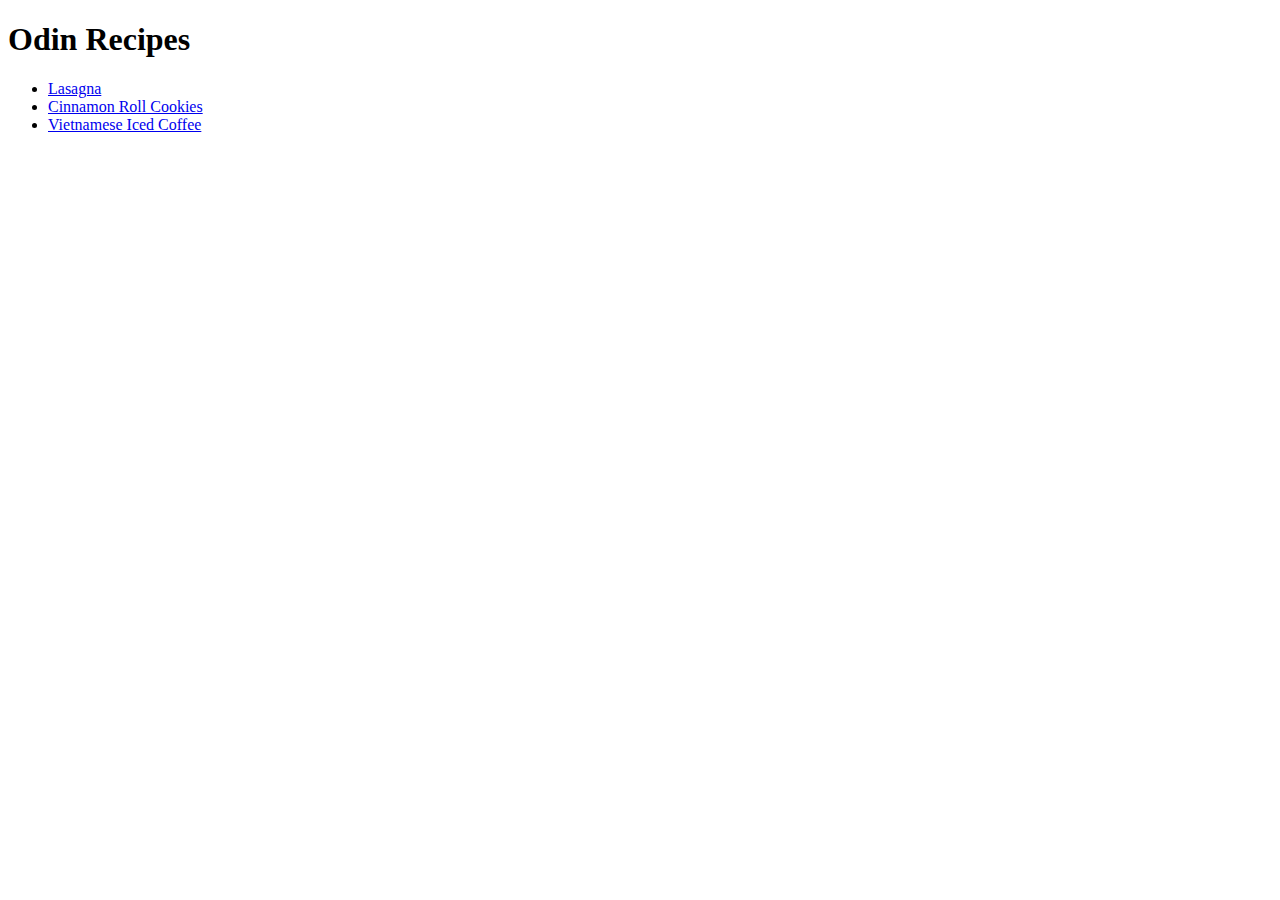
==== index.html @ e5e40198 "Complete recipe website" ====
<!DOCTYPE html>
<html lang = 'en'>
    <head>
        <meta charset = 'UTF-8'>
        <title>HTML PROJECT</title>
    </head>
    <body>
        <h1>Odin Recipes</h1>
        <ul>
            <li><a href = "recipes/lasagna.html" target = "_blank" rel = "noopener noreferrer">Lasagna</a></li>
            <li><a href = "recipes/cinnamon_roll.html" target = "_blank" rel = "noopener noreferrer">Cinnamon Roll Cookies</a></li>
            <li><a href = "recipes/iced_coffee.html" target = "_blank" rel = "noopener noreferrer">Vietnamese Iced Coffee</a></li>
        </ul>
        
    </body>

</html>
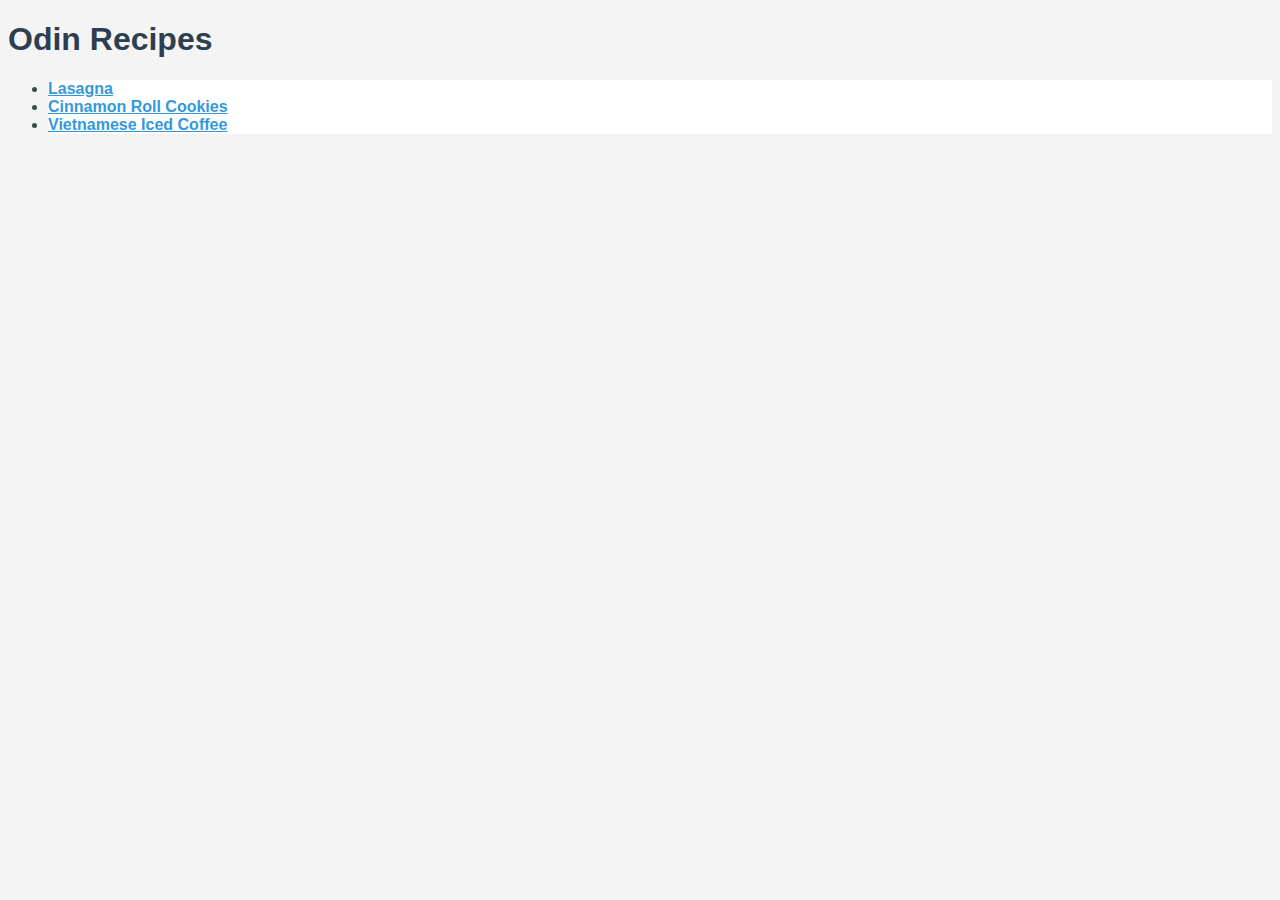
==== commit c3b84c3f: "change styles.css to style.css and modify" ====
--- a/index.html
+++ b/index.html
@@ -3,6 +3,7 @@
     <head>
         <meta charset = 'UTF-8'>
         <title>HTML PROJECT</title>
+        <link rel='stylesheet' href='style.css'>
     </head>
     <body>
         <h1>Odin Recipes</h1>
--- a/style.css
+++ b/style.css
@@ -0,0 +1,43 @@
+body {
+    font-family: Arial, sans-serif;
+    background-color: #f4f4f4;
+    color: #333;
+}
+
+
+h1 {
+    text-align: center;
+    color: #2c3e50;
+    text-align: left;
+    font-weight: bold;
+}
+
+
+h2, h3 {
+    color: #2c3e50;
+    text-align: left;
+    font-weight: bold;
+}
+
+p {
+    background-color: white;
+    color: red;
+    text-align: left;
+    font-weight: bold;
+}
+
+
+ul li, ol li {
+    background-color: white;
+    color: darkslategray;
+    text-align: left;
+}
+
+
+a {
+    color: #3498db;
+    font-weight: bold;
+    text-align: center;
+}
+
+
